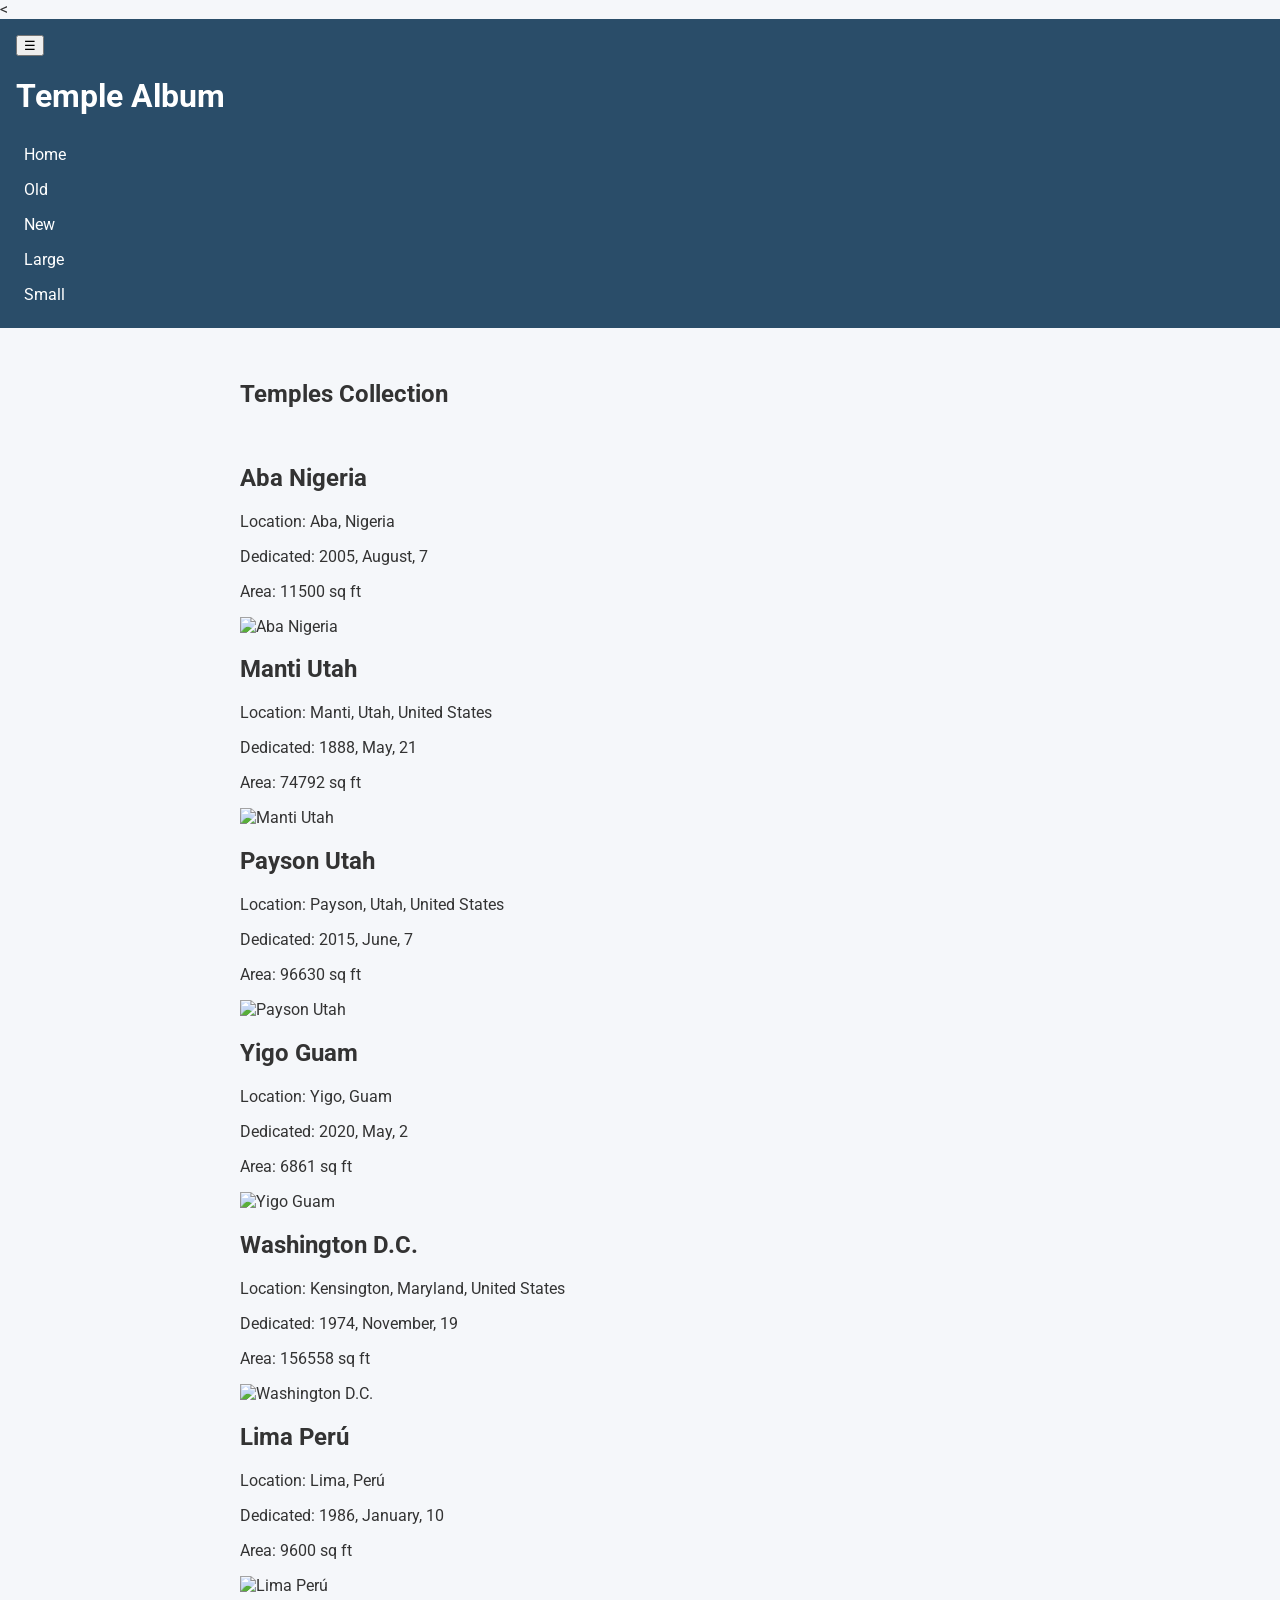
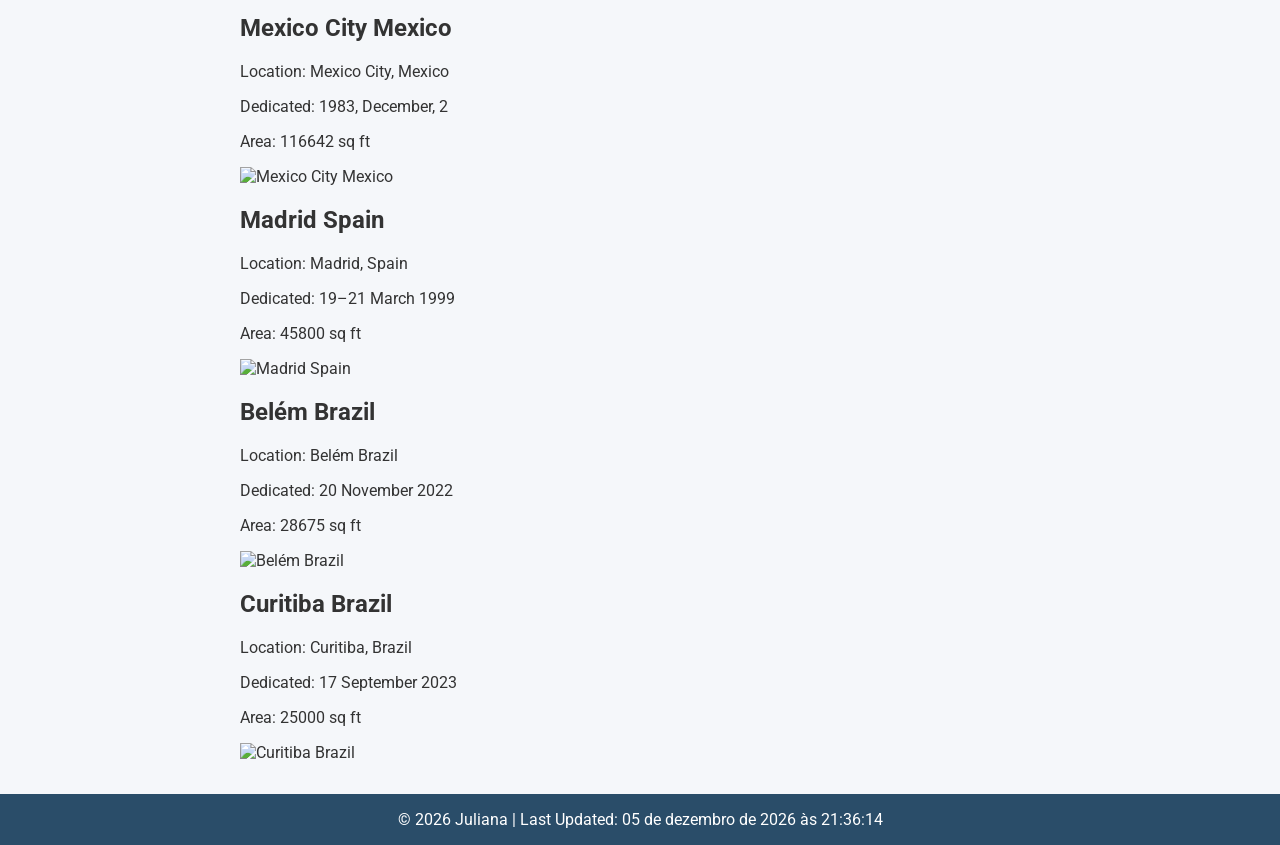
==== filtered-temples.html @ 39318abd "week 4 assigment" ====
<!DOCTYPE html>
<html lang="en">
<head>
  <meta charset="UTF-8">
  <meta name="viewport" content="width=device-width, initial-scale=1.0">
 
 
  <meta name="description" content="Temple Album showcasing images and captions of temples with a responsive layout.">
  <meta name="author" content="Juliana Coutinho Rodrigues">
<

  <title>Temple Album</title>
  
  
  <link rel="stylesheet" href="filtered-temples.css">
  <script src="filtered-temples.js" defer></script>

</head>
<body>
  <header>
    <h1>Temple Album</h1>
    <nav>
      <ul>
        <li><a href="index.html">Home</a></li>
        <li><a href="#">Old</a></li>
        <li><a href="#">New</a></li>
        <li><a href="#">Large</a></li>
        <li><a href="#">Small</a></li>
      </ul>
    </nav>
  </header>

  <main>
    <h2>Temples Collection</h2>
    
    <div id="temple-cards"></div>

  </main>

  <footer>
    
  </footer>
</body>
</html>
---- filtered-temples.css ----
@import url('https://fonts.googleapis.com/css2?family=Roboto:wght@400;700&family=Merriweather:wght@400;700&display=swap');

body {
  font-family: 'Roboto', sans-serif;
  margin: 0;
  padding: 0;
  background-color: #f5f7fa;
  color: #333;
}


header {
  background-color: #2a4d69;
  color: #fff;
  padding: 1rem;
}

nav ul {
  list-style: none;
  display: flex;         
  flex-direction: column; 
  padding: 0;
  margin: 0;
}

nav li {
  margin: 0.5rem 0;
}

nav a {
  text-decoration: none;
  color: #fff;
  padding: 0.5rem;
  transition: background-color 0.3s ease;
}

nav a:hover {
  background-color: #4b86b4; 
  border-radius: 4px;
}


main {
  max-width: 800px;
  margin: 1rem auto;
  padding: 1rem;
  display: grid;
  grid-template-columns: 1fr; 
  gap: 1rem;
}


figure {
  background-color: #fff;
  border: 1px solid #ddd;
  padding: 0.5rem;
  text-align: center;
}

figure img {
  max-width: 100%;
  height: auto;
  border-radius: 4px;
}

figcaption {
  margin-top: 0.5rem;
  font-family: 'Merriweather', serif;
  font-size: 0.9rem;
  color: #555;
}


footer {
  background-color: #2a4d69;
  color: #fff;
  text-align: center;
  padding: 1rem;
}
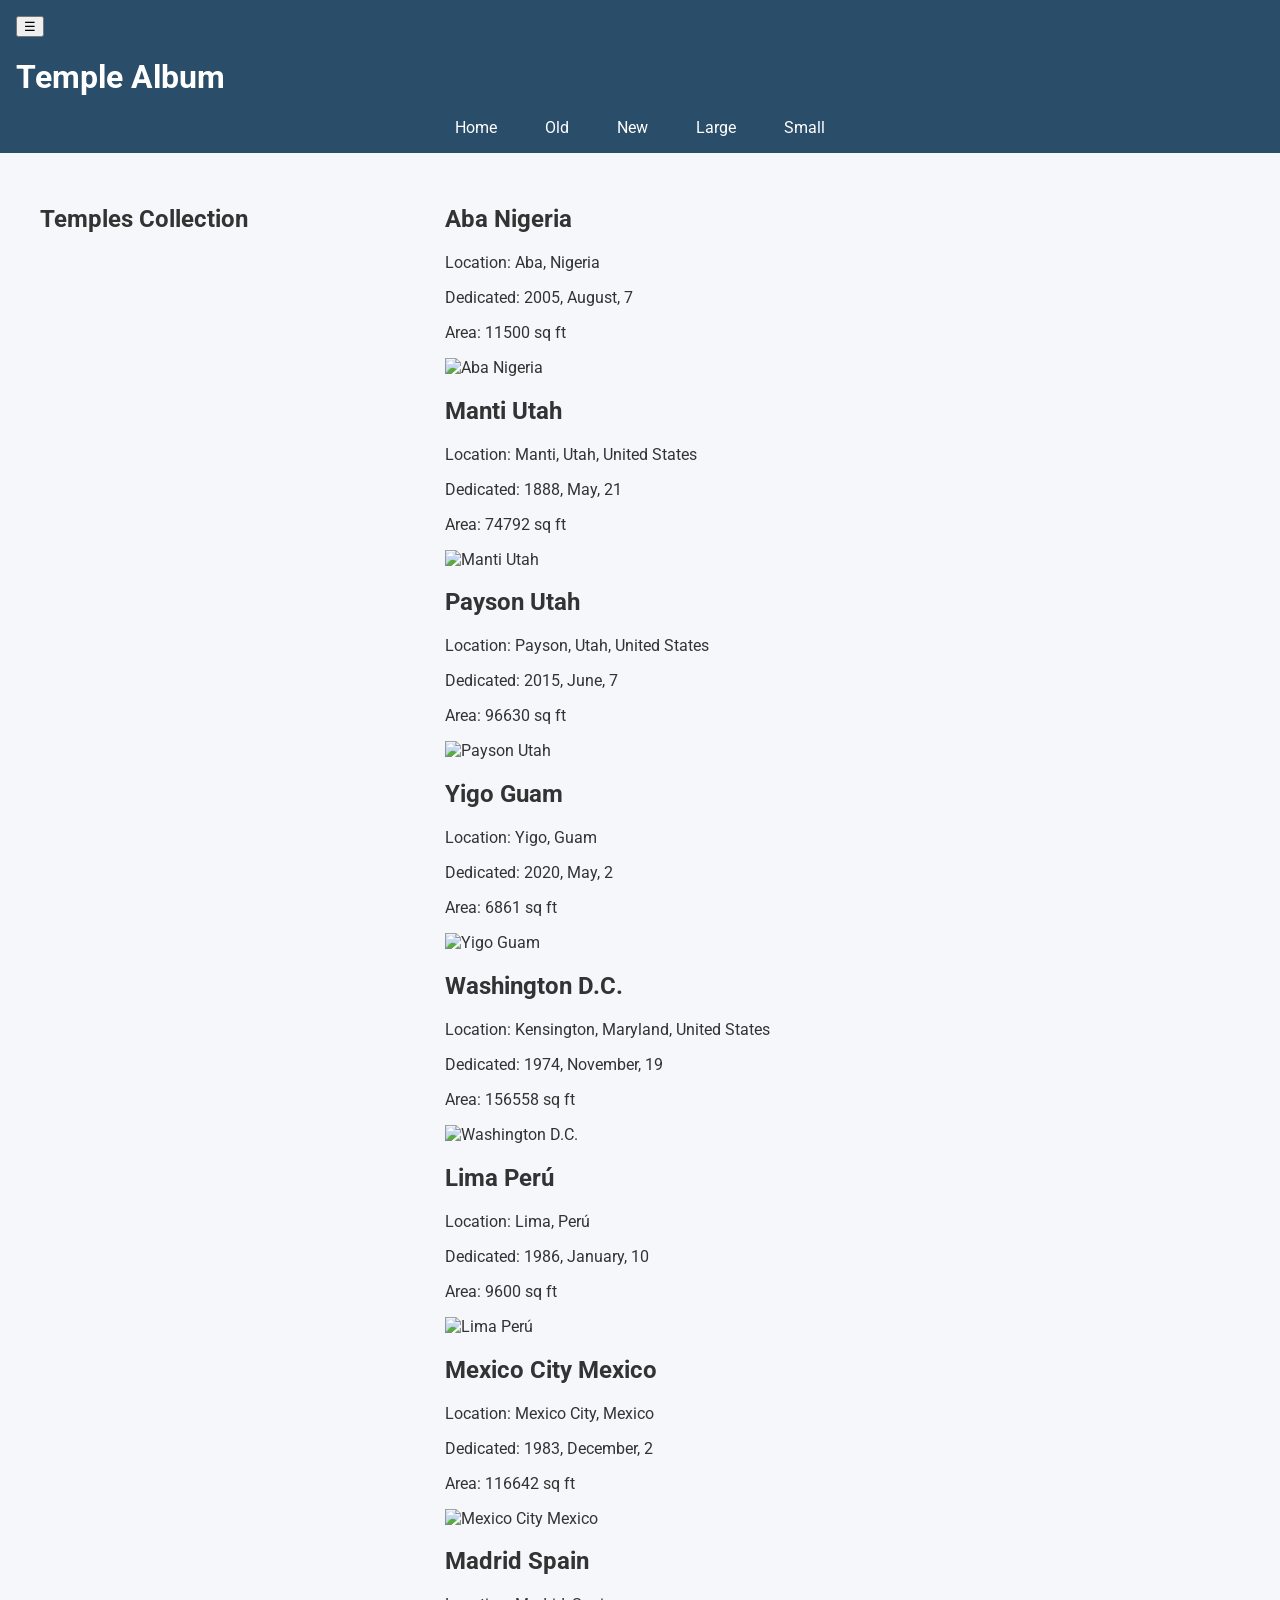
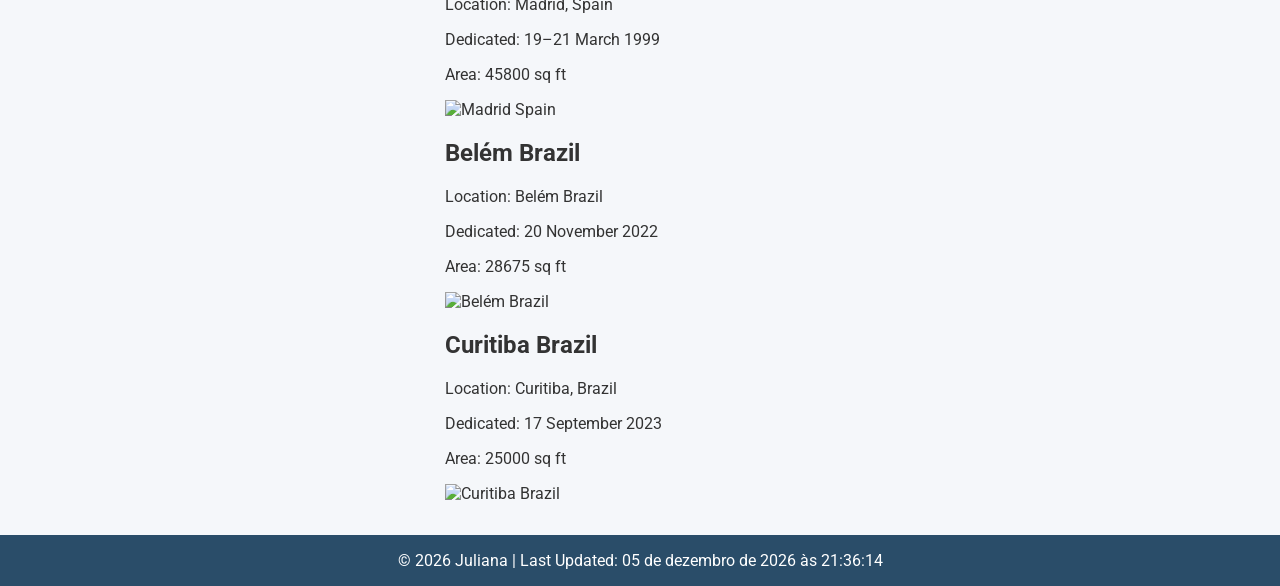
==== commit 0e1a17cb: "Week04 assigment" ====
--- a/filtered-temples.html
+++ b/filtered-temples.html
@@ -7,11 +7,10 @@
  
   <meta name="description" content="Temple Album showcasing images and captions of temples with a responsive layout.">
   <meta name="author" content="Juliana Coutinho Rodrigues">
-<
-
   <title>Temple Album</title>
-  
-  
+  <link rel="preconnect" href="https://fonts.googleapis.com">
+  <link rel="preconnect" href="https://fonts.gstatic.com" crossorigin>
+  <link href="https://fonts.googleapis.com/css2?family=Roboto:wght@400;700&family=Merriweather:wght@400;700&display=swap" rel="stylesheet">
   <link rel="stylesheet" href="filtered-temples.css">
   <script src="filtered-temples.js" defer></script>
 
@@ -37,8 +36,6 @@
 
   </main>
 
-  <footer>
-    
-  </footer>
+  <footer></footer>
 </body>
 </html>
--- a/filtered-temples.css
+++ b/filtered-temples.css
@@ -1,5 +1,4 @@
 
-@import url('https://fonts.googleapis.com/css2?family=Roboto:wght@400;700&family=Merriweather:wght@400;700&display=swap');
 
 body {
   font-family: 'Roboto', sans-serif;
@@ -78,3 +77,27 @@
   text-align: center;
   padding: 1rem;
 }
+
+
+@media (min-width: 768px) {
+  nav ul {
+    flex-direction: row;   
+    justify-content: center;
+  }
+
+  nav li {
+    margin: 0 1rem;
+  }
+
+  main {
+    grid-template-columns: repeat(2, 1fr); 
+  }
+}
+
+
+@media (min-width: 1024px) {
+  main {
+    grid-template-columns: repeat(3, 1fr); 
+    max-width: 1200px; /
+  }
+}
